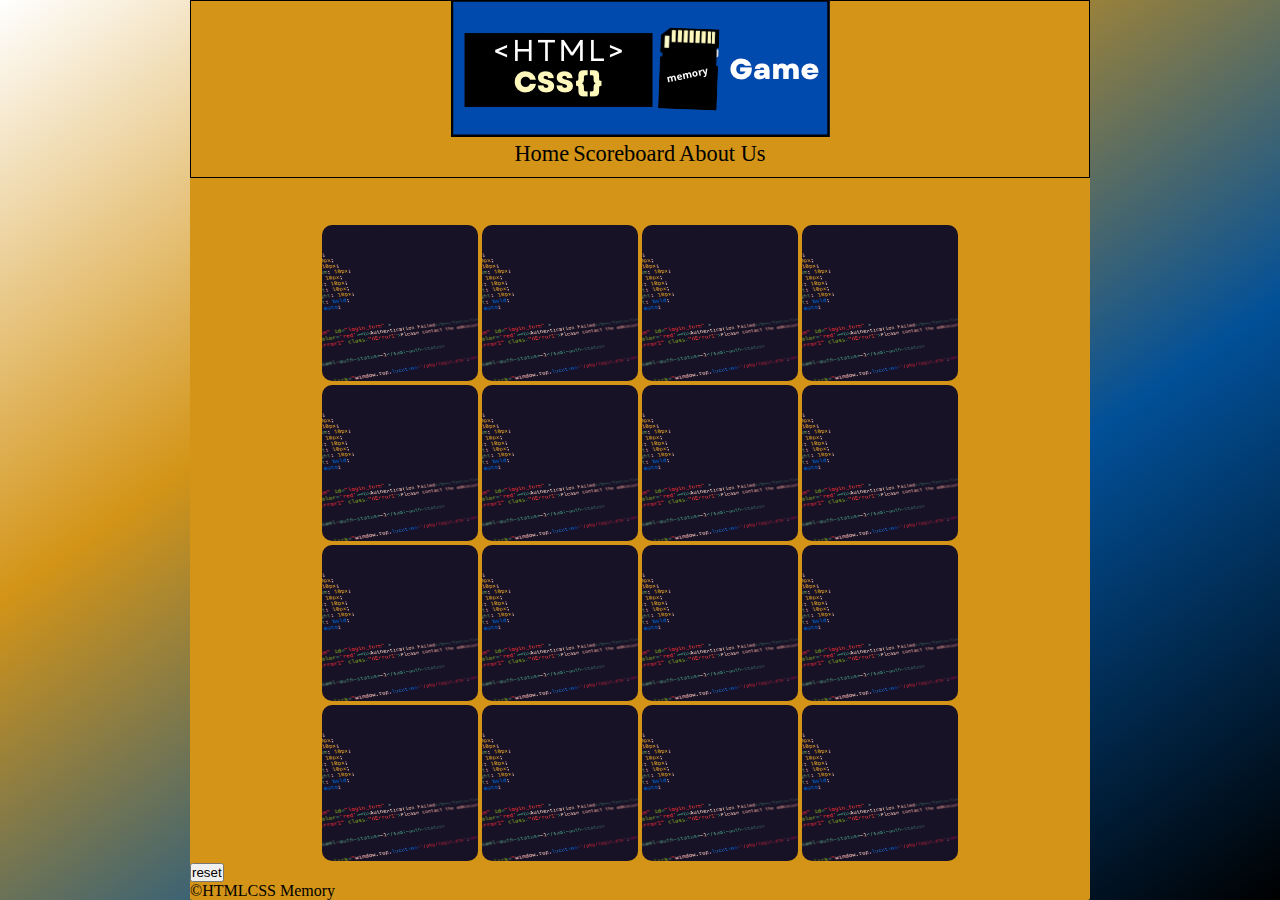
==== index.html @ cd1f3f9c "commit" ====
<!DOCTYPE html>

<html lang="en">

<head>
  <meta charset="UTF-8">
  <meta name="viewport" content="width=device-width, initial-scale=1.0">
  <title>HTMLCSS Memory</title>
  <link href="css/style.css" rel="stylesheet">
  <link href="css/game.css" rel="stylesheet">


</head>

<body>
  <header>
    <!-- <h1>Title</h1> -->
    <img id="logo" src="img/logo.png" alt="logo for the HTML CSS matching game with a clip art of a mini sd card" title="logo"> 
    <nav>
      <a href="index.html">Home</a>
      <a href="score.html">Scoreboard</a>
      <a href="about.html">About Us</a>
    </nav>
  </header>

  <main>

    <section class="game">
      <div class="card" data-framework="body">
        <div class="front"> &#60;body&#62; </div>
        <img src="img/cardFace.jpg" alt="card face of some java code" class="back">
      </div>
      <div class="card" data-framework="body">
        <div class="front">This element represents the content of an HTML document. aka the meat and potatos of the document</div>
        <img src="img/cardFace.jpg" alt="card face of some java code" class="back">
      </div>
      <div class="card" data-framework="h1">
        <div class="front"> &#60;h1&#62;</div>
        <img src="img/cardFace.jpg" alt="card face of some java code" class="back">
      </div>
      <div class="card" data-framework="h1">
        <div class="front"> This element represent one of the six levels of section headings. There should only be on of these per page</div>
        <img src="img/cardFace.jpg" alt="card face of some java code" class="back">
      </div>
      <div class="card" data-framework="img">
        <div class="front"> &#60;img&#62;</div>
        <img src="img/cardFace.jpg" alt="card face of some java code" class="back">
      </div>
      <div class="card" data-framework="img">
        <div class="front"> This element embeds an image to the page</div>
        <img src="img/cardFace.jpg" alt="card face of some java code" class="back">
      </div>
      <div class="card" data-framework="script">
        <div class="front">&#60;script&#62;</div>
        <img src="img/cardFace.jpg" alt="card face of some java code" class="back">
      </div>
      <div class="card" data-framework="script">
        <div class="front">This element is used to embed executable code</div>
        <img src="img/cardFace.jpg" alt="card face of some java code" class="back">
      </div>
      <div class="card" data-framework="id">
        <div class="front" style="font-size:1.5em;">#</div>
        <img src="img/cardFace.jpg" alt="card face of some java code" class="back">
      </div>
      <div class="card" data-framework="id">
        <div class="front">The ID Selector</div>
        <img src="img/cardFace.jpg" alt="card face of some java code" class="back">
      </div>
      <div class="card" data-framework="class">
        <div class="front" style="font-size:1.5em;">.</div>
        <img src="img/cardFace.jpg" alt="card face of some java code" class="back">
      </div>
      <div class="card" data-framework="class">
        <div class="front">The Class Selector</div>
        <img src="img/cardFace.jpg" alt="card face of some java code" class="back">
      </div>
      <div class="card" data-framework="bgcolor">
        <div class="front">background-color</div>
        <img src="img/cardFace.jpg" alt="card face of some java code" class="back">
      </div>
      <div class="card" data-framework="bgcolor">
        <div class="front">defines the background color on an element</div>
        <img src="img/cardFace.jpg" alt="card face of some java code" class="back">
      </div>
      <div class="card" data-framework="radius">
        <div class="front">box-radius</div>
        <img src="img/cardFace.jpg" alt="card face of some java code" class="back">
      </div>
      <div class="card" data-framework="radius">
        <div class="front">rounds corners in boxes</div>
        <img src="img/cardFace.jpg" alt="card face of some java code" class="back">
      </div>

    </section>
    <button onclick=resetBoard()>reset</button>
  </main>

  <footer>&copy;HTMLCSS Memory </footer>
</body>

<script src="app.js"></script>

</html>
---- css/style.css ----
/* This is the boilerplate page styling */
* {
  padding: 0;
  margin: 0;
  box-sizing: border-box;
}
html {
  background-color: #FFF;
  background-image: linear-gradient(to bottom right, #FFF, #d39417,#025098, #000 );
}

header{
  border: 1px solid black;
  text-align: center;
  
}

h1, .logo {
  margin: 25px auto auto 25px;
}

nav {
  text-align: center;
  color:black;
  margin: auto;
  margin-bottom: 10px;
}

nav a {
  /* margin-right: 40px; */
  margin: auto;
  font-size: 1.4em;
  text-decoration: none;
  color: black;
}
nav a:hover{
  border-bottom: solid 2px #FFF;
  border-top: solid 2px #FFF;
}

body {
  background-color: #d39417;
  width: 100vh;
  margin:auto;
  height: auto;
  border-radius: 2px;
}

main{
  margin: auto;
  /* height: 100px; */
}
---- css/game.css ----
/* This is the game styling */
.game{
  width: 640px;
  height: 640px;
  display: flex;
  flex-wrap: wrap;
  margin: auto;
  margin-top: 5%;
  perspective: 1000px;
}

.card{
  width: calc(25% - 4px);
  height: calc(25% - 4px);
  position: relative;
  margin: 2px;
  transform: scale(1);
  transform-style: preserve-3d;
  transition: transform .5s;
}

.card:hover{
  border: solid 2px #FFF;
  border-radius: 10px;
}

.card.flip{
  transform: rotateY(180deg);
}

.card:active{
  transform: scale(.97);
  transition: transform .1s;
}

.back, .front{
  position: absolute;
  width: 100%;
  height: 100%;
  border-radius: 10px;
  backface-visibility: hidden;
}

.front{
  transform: rotateY(180deg);
  background-color: #025098;
  margin: auto;
  text-align: center;
  padding: 25% 0;
  vertical-align: middle;
}
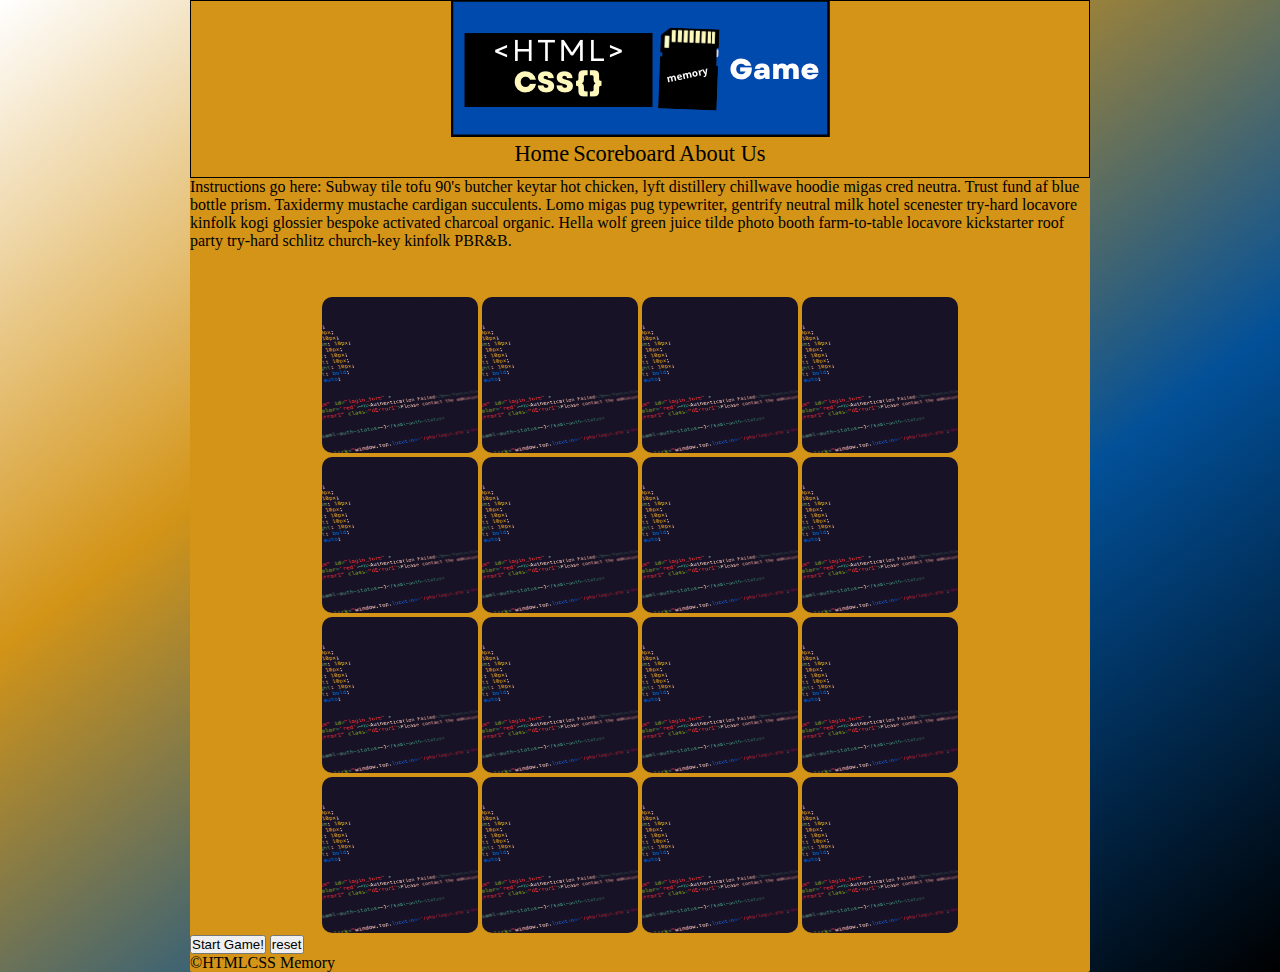
==== commit 9aedda8c: "added placeholder text and added sections for a timer" ====
--- a/index.html
+++ b/index.html
@@ -24,6 +24,21 @@
   </header>
 
   <main>
+
+    <section>
+      <p>
+        Instructions go here:
+
+        Subway tile tofu 90's butcher keytar hot chicken, lyft distillery chillwave hoodie migas cred neutra. Trust fund af blue bottle prism. Taxidermy mustache cardigan succulents. Lomo migas pug typewriter, gentrify neutral milk hotel scenester try-hard locavore kinfolk kogi glossier bespoke activated charcoal organic. Hella wolf green juice tilde photo booth farm-to-table locavore kickstarter roof party try-hard schlitz church-key kinfolk PBR&B.
+      </p>
+    </section>
+
+    <section id="timer-section">
+      <p id="timer">
+
+      </p>
+
+    </section>
 
     <section class="game">
       <div class="card" data-framework="body">
@@ -92,7 +107,9 @@
       </div>
 
     </section>
+    <button onclick=>Start Game!</button>
     <button onclick=resetBoard()>reset</button>
+
   </main>
 
   <footer>&copy;HTMLCSS Memory </footer>
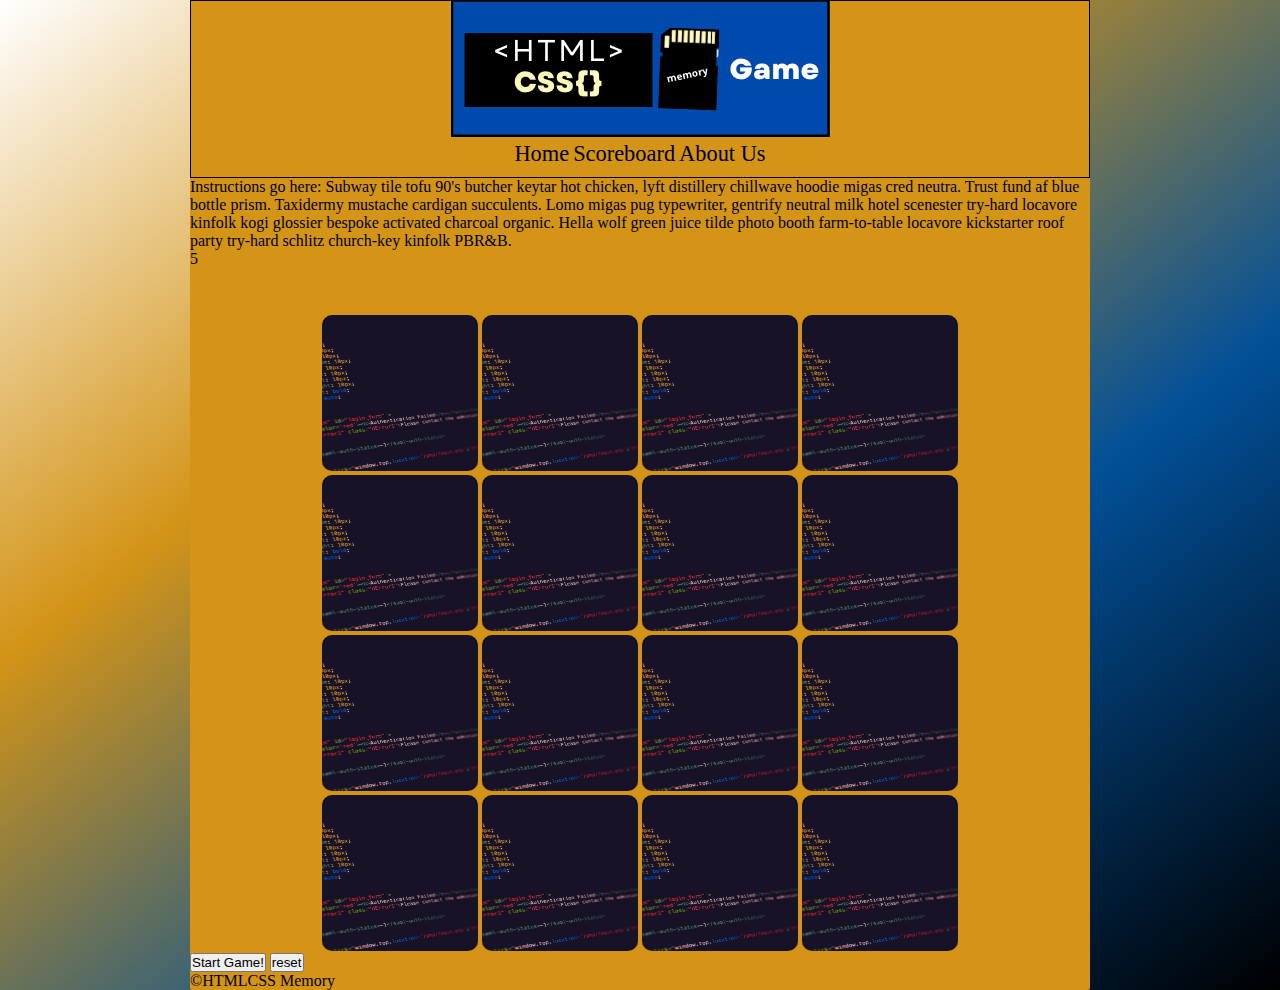
==== commit 2e16c01f: "fixed spacing and added ids to button" ====
--- a/index.html
+++ b/index.html
@@ -107,8 +107,8 @@
       </div>
 
     </section>
-    <button onclick=>Start Game!</button>
-    <button onclick=resetBoard()>reset</button>
+    <button id="start-btn" onclick=gameTimer()>Start Game!</button>
+    <button id="reset" onclick=resetBoard()>reset</button>
 
   </main>
 
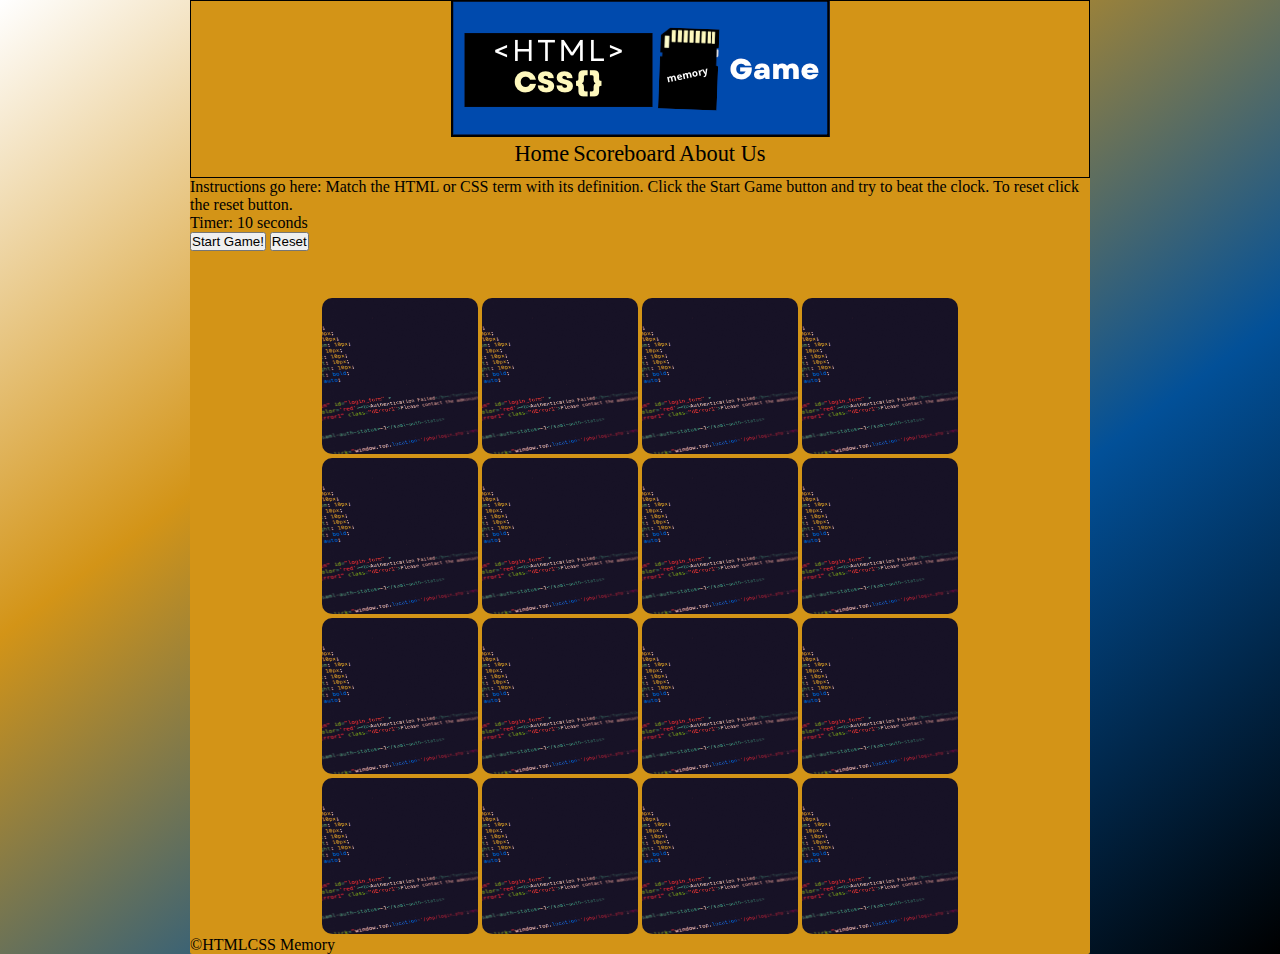
==== commit e14d3594: "added instruction" ====
--- a/index.html
+++ b/index.html
@@ -4,7 +4,8 @@
 
 <head>
   <meta charset="UTF-8">
-  <meta name="viewport" content="width=device-width, initial-scale=1.0">
+  <meta name="viewport"
+    content="width=device-width, initial-scale=1.0">
   <title>HTMLCSS Memory</title>
   <link href="css/style.css" rel="stylesheet">
   <link href="css/game.css" rel="stylesheet">
@@ -15,7 +16,9 @@
 <body>
   <header>
     <!-- <h1>Title</h1> -->
-    <img id="logo" src="img/logo.png" alt="logo for the HTML CSS matching game with a clip art of a mini sd card" title="logo"> 
+    <img id="logo" src="img/logo.png"
+      alt="logo for the HTML CSS matching game with a clip art of a mini sd card"
+      title="logo">
     <nav>
       <a href="index.html">Home</a>
       <a href="score.html">Scoreboard</a>
@@ -29,86 +32,111 @@
       <p>
         Instructions go here:
 
-        Subway tile tofu 90's butcher keytar hot chicken, lyft distillery chillwave hoodie migas cred neutra. Trust fund af blue bottle prism. Taxidermy mustache cardigan succulents. Lomo migas pug typewriter, gentrify neutral milk hotel scenester try-hard locavore kinfolk kogi glossier bespoke activated charcoal organic. Hella wolf green juice tilde photo booth farm-to-table locavore kickstarter roof party try-hard schlitz church-key kinfolk PBR&B.
+        Match the HTML or CSS term with its definition. Click the Start Game button and try to beat the clock. To reset click the reset button.
       </p>
     </section>
 
     <section id="timer-section">
+      
       <p id="timer">
-
       </p>
 
     </section>
 
+    <button id="start-btn">Start Game!</button>
+    <button id="reset">Reset</button>
+
     <section class="game">
       <div class="card" data-framework="body">
         <div class="front"> &#60;body&#62; </div>
-        <img src="img/cardFace.jpg" alt="card face of some java code" class="back">
+        <img src="img/cardFace.jpg"
+          alt="card face of some java code" class="back">
       </div>
       <div class="card" data-framework="body">
-        <div class="front">This element represents the content of an HTML document. aka the meat and potatos of the document</div>
-        <img src="img/cardFace.jpg" alt="card face of some java code" class="back">
+        <div class="front">This element represents the
+          content of an HTML document. aka the meat and
+          potatos of the document</div>
+        <img src="img/cardFace.jpg"
+          alt="card face of some java code" class="back">
       </div>
       <div class="card" data-framework="h1">
         <div class="front"> &#60;h1&#62;</div>
-        <img src="img/cardFace.jpg" alt="card face of some java code" class="back">
+        <img src="img/cardFace.jpg"
+          alt="card face of some java code" class="back">
       </div>
       <div class="card" data-framework="h1">
-        <div class="front"> This element represent one of the six levels of section headings. There should only be on of these per page</div>
-        <img src="img/cardFace.jpg" alt="card face of some java code" class="back">
+        <div class="front"> This element represent one of
+          the six levels of section headings. There should
+          only be on of these per page</div>
+        <img src="img/cardFace.jpg"
+          alt="card face of some java code" class="back">
       </div>
       <div class="card" data-framework="img">
         <div class="front"> &#60;img&#62;</div>
-        <img src="img/cardFace.jpg" alt="card face of some java code" class="back">
+        <img src="img/cardFace.jpg"
+          alt="card face of some java code" class="back">
       </div>
       <div class="card" data-framework="img">
-        <div class="front"> This element embeds an image to the page</div>
-        <img src="img/cardFace.jpg" alt="card face of some java code" class="back">
+        <div class="front"> This element embeds an image to
+          the page</div>
+        <img src="img/cardFace.jpg"
+          alt="card face of some java code" class="back">
       </div>
       <div class="card" data-framework="script">
         <div class="front">&#60;script&#62;</div>
-        <img src="img/cardFace.jpg" alt="card face of some java code" class="back">
+        <img src="img/cardFace.jpg"
+          alt="card face of some java code" class="back">
       </div>
       <div class="card" data-framework="script">
-        <div class="front">This element is used to embed executable code</div>
-        <img src="img/cardFace.jpg" alt="card face of some java code" class="back">
+        <div class="front">This element is used to embed
+          executable code</div>
+        <img src="img/cardFace.jpg"
+          alt="card face of some java code" class="back">
       </div>
       <div class="card" data-framework="id">
         <div class="front" style="font-size:1.5em;">#</div>
-        <img src="img/cardFace.jpg" alt="card face of some java code" class="back">
+        <img src="img/cardFace.jpg"
+          alt="card face of some java code" class="back">
       </div>
       <div class="card" data-framework="id">
         <div class="front">The ID Selector</div>
-        <img src="img/cardFace.jpg" alt="card face of some java code" class="back">
+        <img src="img/cardFace.jpg"
+          alt="card face of some java code" class="back">
       </div>
       <div class="card" data-framework="class">
         <div class="front" style="font-size:1.5em;">.</div>
-        <img src="img/cardFace.jpg" alt="card face of some java code" class="back">
+        <img src="img/cardFace.jpg"
+          alt="card face of some java code" class="back">
       </div>
       <div class="card" data-framework="class">
         <div class="front">The Class Selector</div>
-        <img src="img/cardFace.jpg" alt="card face of some java code" class="back">
+        <img src="img/cardFace.jpg"
+          alt="card face of some java code" class="back">
       </div>
       <div class="card" data-framework="bgcolor">
         <div class="front">background-color</div>
-        <img src="img/cardFace.jpg" alt="card face of some java code" class="back">
+        <img src="img/cardFace.jpg"
+          alt="card face of some java code" class="back">
       </div>
       <div class="card" data-framework="bgcolor">
-        <div class="front">defines the background color on an element</div>
-        <img src="img/cardFace.jpg" alt="card face of some java code" class="back">
+        <div class="front">defines the background color on
+          an element</div>
+        <img src="img/cardFace.jpg"
+          alt="card face of some java code" class="back">
       </div>
       <div class="card" data-framework="radius">
         <div class="front">box-radius</div>
-        <img src="img/cardFace.jpg" alt="card face of some java code" class="back">
+        <img src="img/cardFace.jpg"
+          alt="card face of some java code" class="back">
       </div>
       <div class="card" data-framework="radius">
         <div class="front">rounds corners in boxes</div>
-        <img src="img/cardFace.jpg" alt="card face of some java code" class="back">
+        <img src="img/cardFace.jpg"
+          alt="card face of some java code" class="back">
       </div>
 
     </section>
-    <button id="start-btn" onclick=gameTimer()>Start Game!</button>
-    <button id="reset" onclick=resetBoard()>reset</button>
+
 
   </main>
 
--- a/css/style.css
+++ b/css/style.css
@@ -49,4 +49,9 @@
 main{
   margin: auto;
   /* height: 100px; */
-}+}
+
+/* #timer-section{
+  border: 1px solid red;
+  margin: auto;
+} */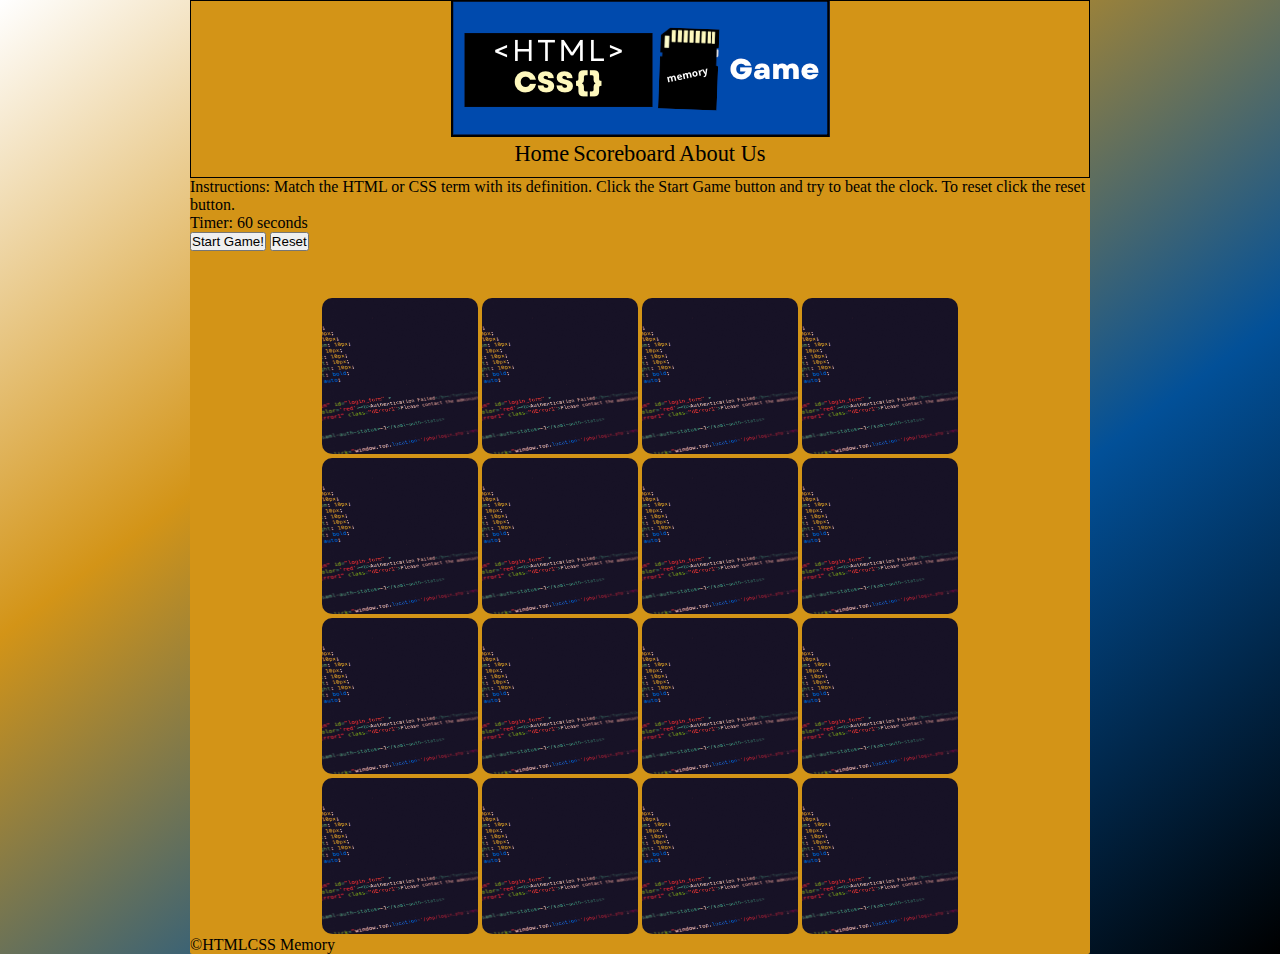
==== commit 8d82ba49: "changed time" ====
--- a/index.html
+++ b/index.html
@@ -30,7 +30,7 @@
 
     <section>
       <p>
-        Instructions go here:
+        Instructions:
 
         Match the HTML or CSS term with its definition. Click the Start Game button and try to beat the clock. To reset click the reset button.
       </p>
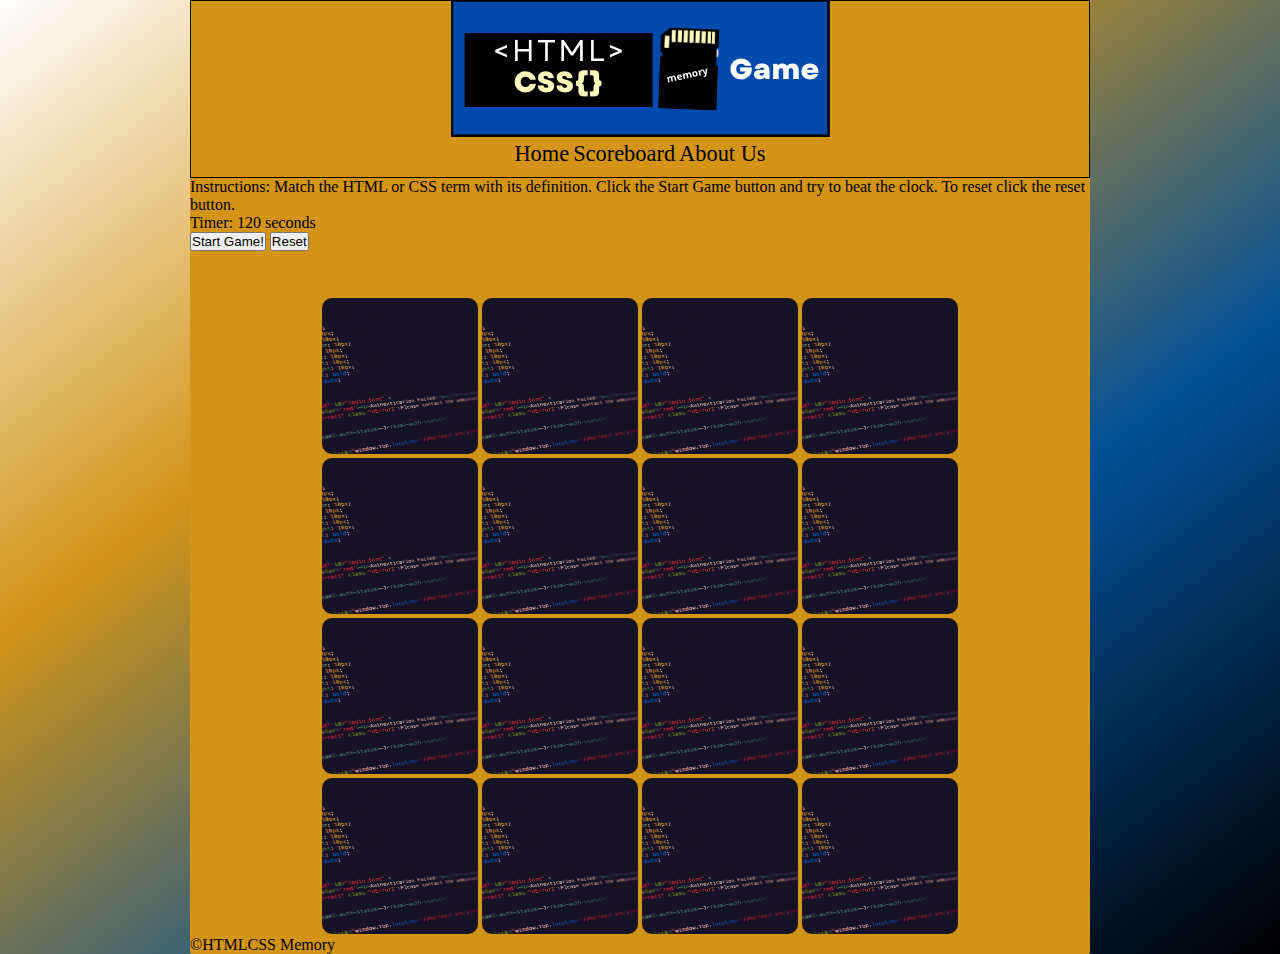
==== commit b48761a5: "have score adding to itself and stopped counter when all mathces made" ====
--- a/index.html
+++ b/index.html
@@ -21,8 +21,8 @@
       title="logo">
     <nav>
       <a href="index.html">Home</a>
-      <a href="score.html">Scoreboard</a>
-      <a href="about.html">About Us</a>
+      <a href="/">Scoreboard</a>
+      <a href="/">About Us</a>
     </nav>
   </header>
 
@@ -41,6 +41,12 @@
       <p id="timer">
       </p>
 
+    </section>
+
+    <section id="socre-section">
+      <p id="score">
+        
+      </p>
     </section>
 
     <button id="start-btn">Start Game!</button>
